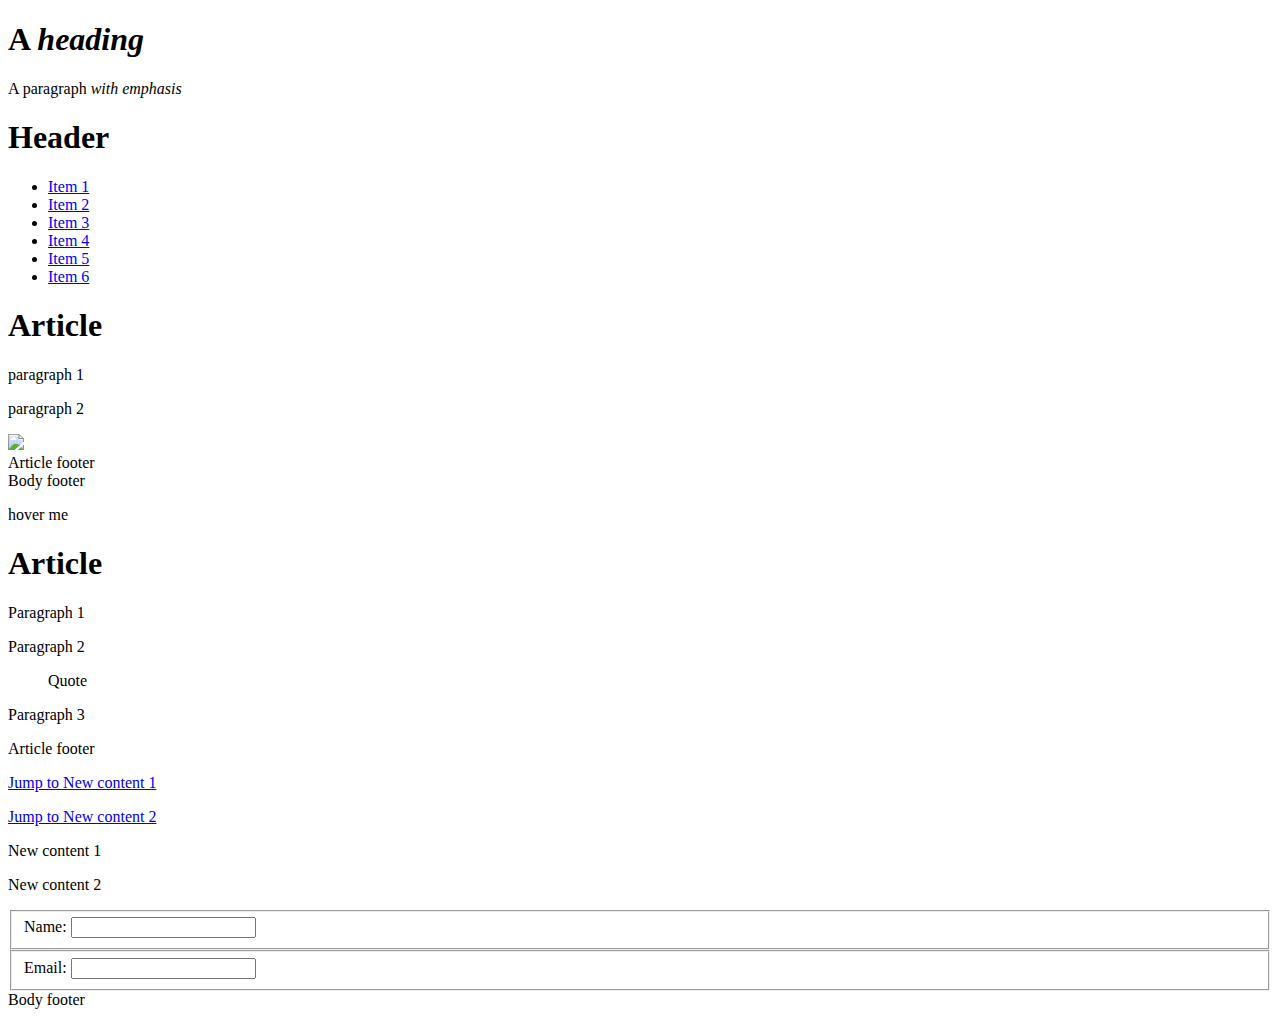
==== 06_Selectors/starter/index.html @ 1da0d678 "main" ====
﻿<!DOCTYPE html>
<html>
<head>
    <title>Quick Lab 6 - CSS Selectors</title>
    <style>
        { color: fuchsia; }     /** Anything emboldened **/
        { color: midnightblue; }        /** Anything emboldened inside a paragraph **/
        { color: purple; }      /** Any footer that is a direct child of body **/
        { color: teal; }        /** Any paragraph that is a direct sibling of a heading 1 **/
        { color: yellow; }      /** Any paragraph that is a younger sibling of a heading 1 **/
        { color: navy; }        /** Any paragraph that has a class of interactive **/
        { color: lime;}         /** Any paragraph that has a class of interactive and hovered over **/
        { color: red;}          /** An element with an id of special **/
        
        {                       /** Any articles, headers, navs, uls, lis and footers **/
            margin: 1em;
            padding: 1em;
            outline: 4px dashed black;
        }
        
        {                       /** Any links **/
            color: blue;
        }

        {                       /** Any unordered list that is a child of a nav **/
            list-style: none;
        }

        { background-color: #0094ff; }        /** First-child list items **/
        { background-color: #0094ff; }        /** Last-child list items **/ 
        { background-color: #0094ff; }        /** Third-child list items **/
        { background-color: #b6ff00; }        /** Odd-children list items **/
        { background-color: #1d1bc6; }        /** Even-children list items **/
        { background-color: #ff0000; }        /** Everything but the first-child list item **/
        { background-color: #00ff00; }        /** The first paragraph **/
        { background-color: #0000ff; }        /** The last paragraph **/
        { background-color: aquamarine; }     /** A label with a for attribute of name **/
        { background-color: hotpink; }        /** An input with a type attribute of email **/
    </style>
</head>
<body>
    <h1> A <em>heading</em></h1>
    <p>A paragraph <em>with emphasis</em></p>
    <header>
        <h1>Header</h1>
        <nav>
            <ul>
                <li><a href="#item1">Item 1</a></li>
                <li><a href="#item2">Item 2</a></li>
                <li><a href="#item3">Item 3</a></li>
                <li><a href="#item4">Item 4</a></li>
                <li><a href="#item5">Item 5</a></li>
                <li><a href="#item6">Item 6</a></li>
            </ul>
        </nav>
    </header>
    <article>
            <h1>Article</h1>
            <p>paragraph 1</p>
            <p>paragraph 2</p>
            <img src="QA_text_blue.png">
            <footer>Article footer</footer>
    </article>
    <footer>
           Body footer
    </footer>
    <p class="interactive">hover me</p>
    <article>
        <h1>Article</h1>
        <p>Paragraph 1</p>
        <p>Paragraph 2</p>
        <blockquote>Quote</blockquote>
        <p id="special">Paragraph 3</p>
        <footer>Article footer</footer>
    </article>
    <article>
        <p><a href="#news1">Jump to New content 1</a></p>
        <p><a href="#news2">Jump to New content 2</a></p>
        <p id="news1">New content 1</p>
        <p id="news2">New content 2</p>
    </article>
    <form>
        <fieldset>
            <label for="name">Name:</label>
            <input type="text" name="name">
        </fieldset>
        <fieldset>
            <label for="email">Email: </label>
            <input type="email" name="email">
        </fieldset>
    </form>
    <footer>Body footer</footer>
</body>
</html>
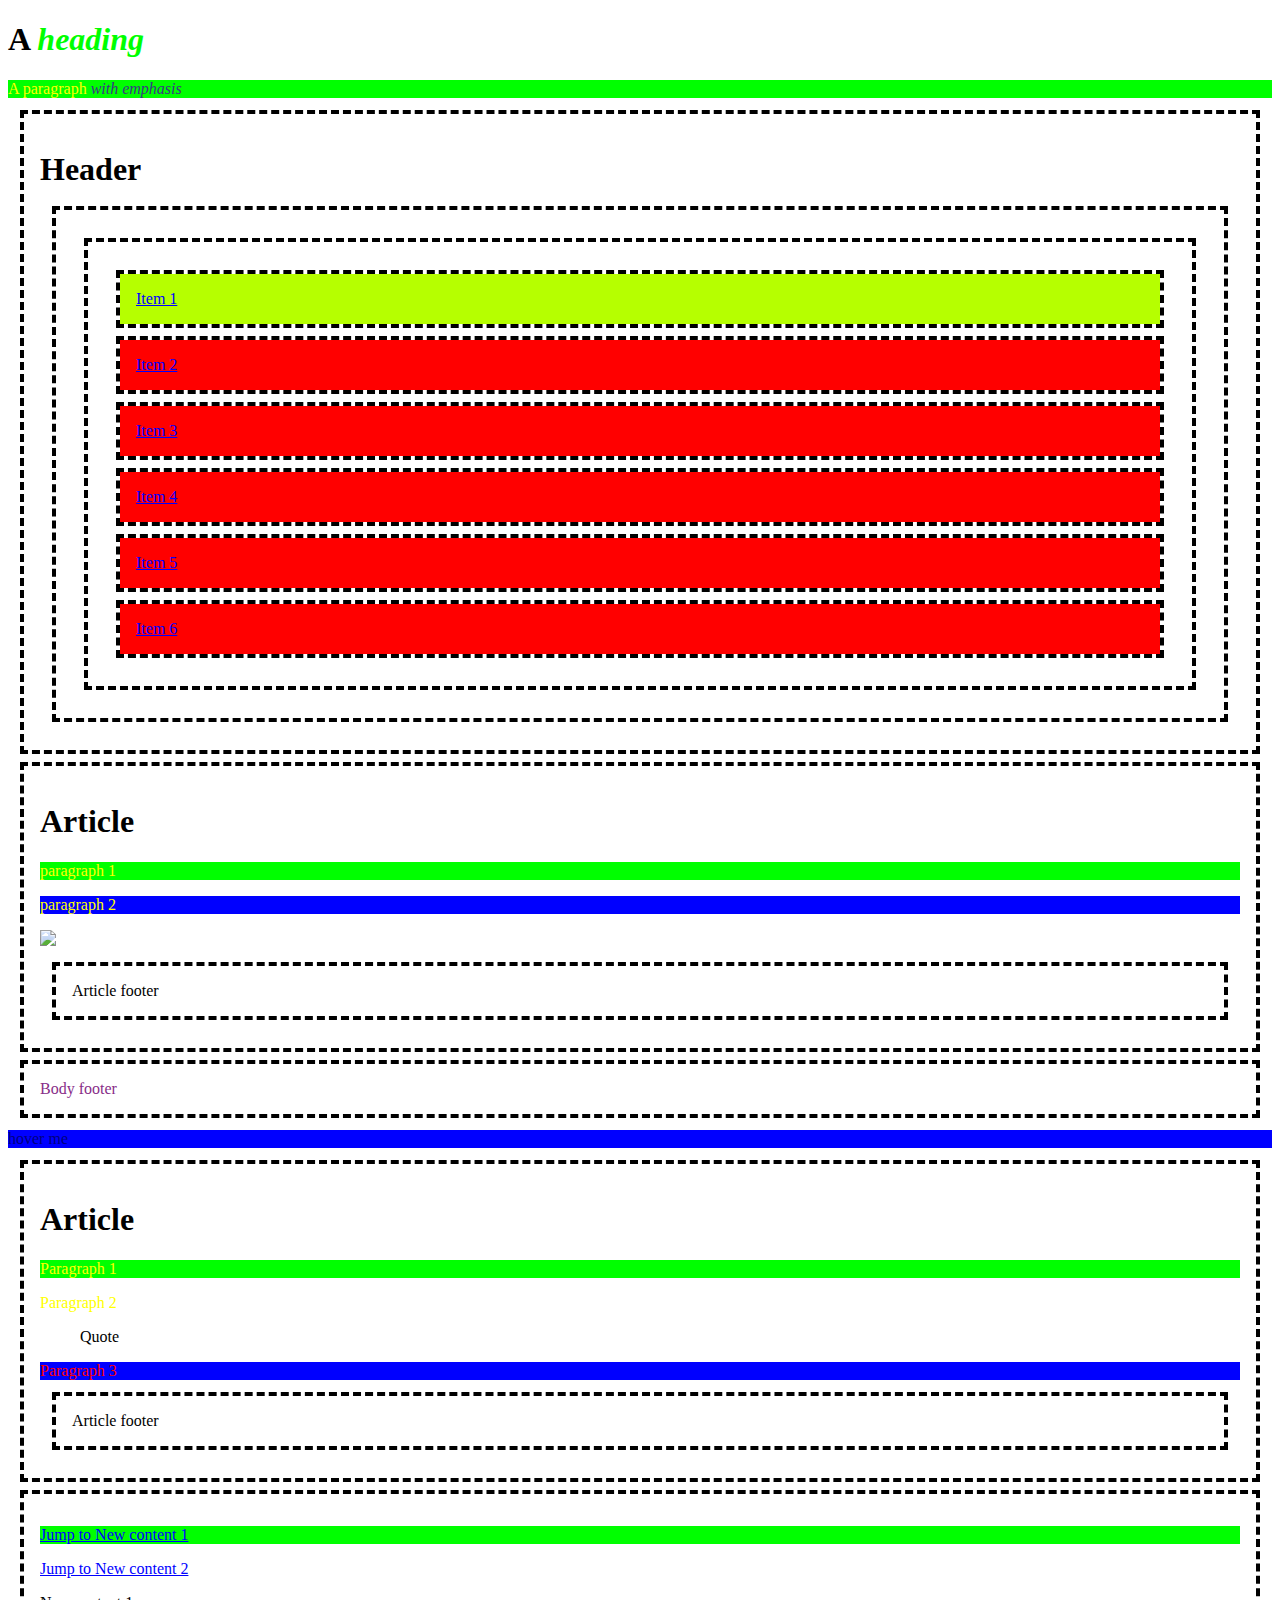
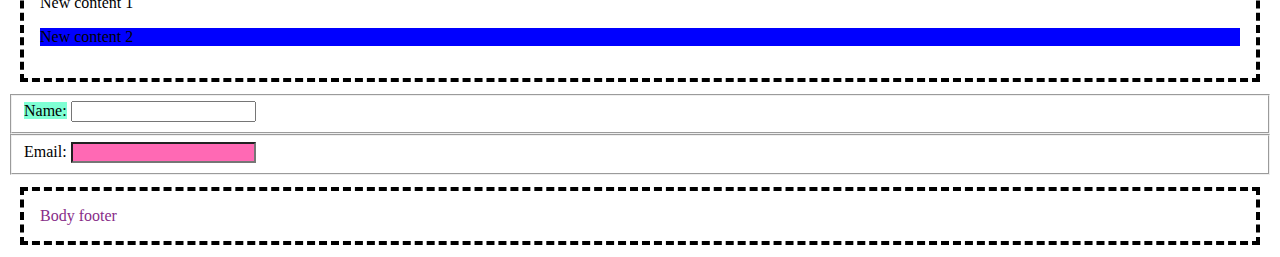
==== commit 067df8ae: "selectors" ====
--- a/06_Selectors/starter/index.html
+++ b/06_Selectors/starter/index.html
@@ -3,39 +3,39 @@
 <head>
     <title>Quick Lab 6 - CSS Selectors</title>
     <style>
-        { color: fuchsia; }     /** Anything emboldened **/
-        { color: midnightblue; }        /** Anything emboldened inside a paragraph **/
-        { color: purple; }      /** Any footer that is a direct child of body **/
-        { color: teal; }        /** Any paragraph that is a direct sibling of a heading 1 **/
-        { color: yellow; }      /** Any paragraph that is a younger sibling of a heading 1 **/
-        { color: navy; }        /** Any paragraph that has a class of interactive **/
-        { color: lime;}         /** Any paragraph that has a class of interactive and hovered over **/
-        { color: red;}          /** An element with an id of special **/
+        em { color: rgb(175, 56, 175); }     /** Anything emboldened **/
+        p em {color: rgb(57, 57, 131); }        /** Anything emboldened inside a paragraph **/
+        body > footer { color: rgb(136, 45, 136); }      /** Any footer that is a direct child of body **/
+        h1 + p { color: teal; }        /** Any paragraph that is a direct sibling of a heading 1 **/
+        h1 ~ p { color: yellow; }      /** Any paragraph that is a younger sibling of a heading 1 **/
+        p.interactive { color: navy; }        /** Any paragraph that has a class of interactive **/
+        em { color: lime;}         /** Any paragraph that has a class of interactive and hovered over **/
+        #special { color: red;}          /** An element with an id of special **/
         
-        {                       /** Any articles, headers, navs, uls, lis and footers **/
+        article, header, nav, ul, li, footer {                /** Any articles, headers, navs, uls, lis and footers **/
             margin: 1em;
             padding: 1em;
             outline: 4px dashed black;
         }
         
-        {                       /** Any links **/
+        a {                       /** Any links **/
             color: blue;
         }
 
-        {                       /** Any unordered list that is a child of a nav **/
+        nav ul{                       /** Any unordered list that is a child of a nav **/
             list-style: none;
         }
 
-        { background-color: #0094ff; }        /** First-child list items **/
-        { background-color: #0094ff; }        /** Last-child list items **/ 
-        { background-color: #0094ff; }        /** Third-child list items **/
-        { background-color: #b6ff00; }        /** Odd-children list items **/
-        { background-color: #1d1bc6; }        /** Even-children list items **/
-        { background-color: #ff0000; }        /** Everything but the first-child list item **/
-        { background-color: #00ff00; }        /** The first paragraph **/
-        { background-color: #0000ff; }        /** The last paragraph **/
-        { background-color: aquamarine; }     /** A label with a for attribute of name **/
-        { background-color: hotpink; }        /** An input with a type attribute of email **/
+        li:first-child{ background-color: #0094ff; }        /** First-child list items **/
+        li:last-child{ background-color: #0094ff; }        /** Last-child list items **/ 
+        li:nth-child(3){ background-color: #0094ff; }        /** Third-child list items **/
+        li:nth-child(odd){ background-color: #b6ff00; }        /** Odd-children list items **/
+        li:nth-child(even){ background-color: #1d1bc6; }        /** Even-children list items **/
+        li:not(:first-child){ background-color: #ff0000; }        /** Everything but the first-child list item **/
+        p:first-of-type { background-color: #00ff00; }        /** The first paragraph **/
+        p:last-of-type { background-color: #0000ff; }        /** The last paragraph **/
+        label[for="name"] { background-color: aquamarine; }     /** A label with a for attribute of name **/
+        input[type="email"] { background-color: hotpink; }        /** An input with a type attribute of email **/
     </style>
 </head>
 <body>
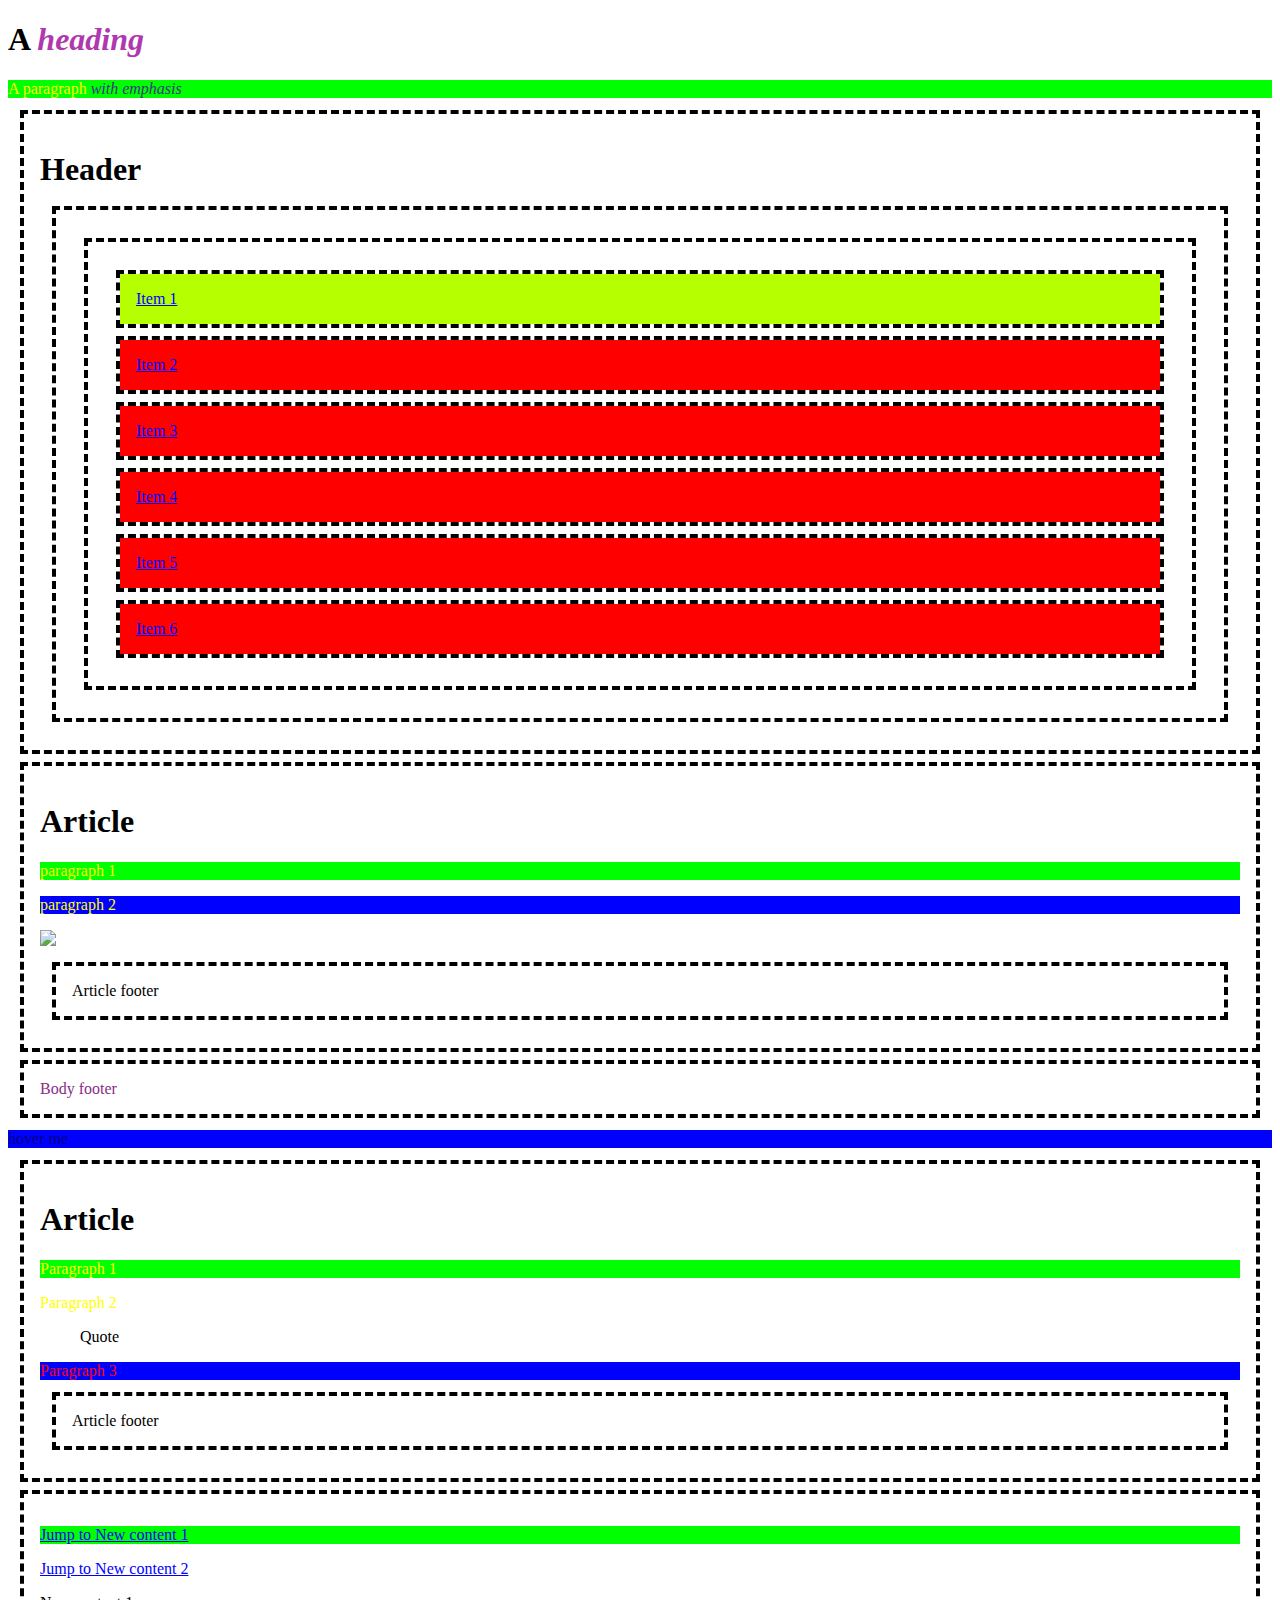
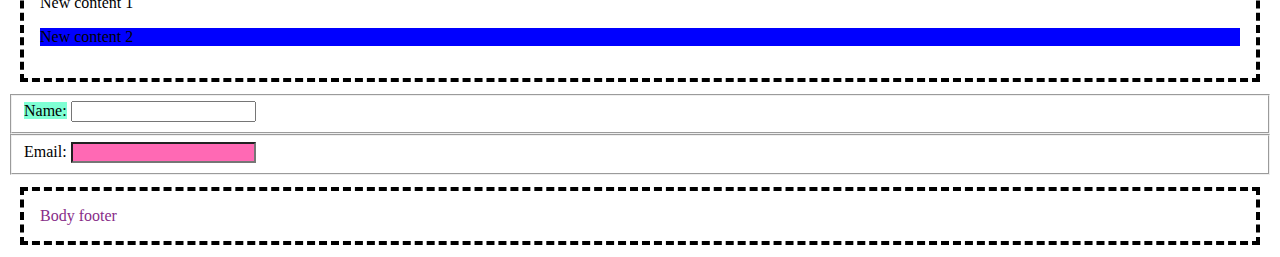
==== commit 83f1c72e: "selectors" ====
--- a/06_Selectors/starter/index.html
+++ b/06_Selectors/starter/index.html
@@ -9,7 +9,6 @@
         h1 + p { color: teal; }        /** Any paragraph that is a direct sibling of a heading 1 **/
         h1 ~ p { color: yellow; }      /** Any paragraph that is a younger sibling of a heading 1 **/
         p.interactive { color: navy; }        /** Any paragraph that has a class of interactive **/
-        em { color: lime;}         /** Any paragraph that has a class of interactive and hovered over **/
         #special { color: red;}          /** An element with an id of special **/
         
         article, header, nav, ul, li, footer {                /** Any articles, headers, navs, uls, lis and footers **/
